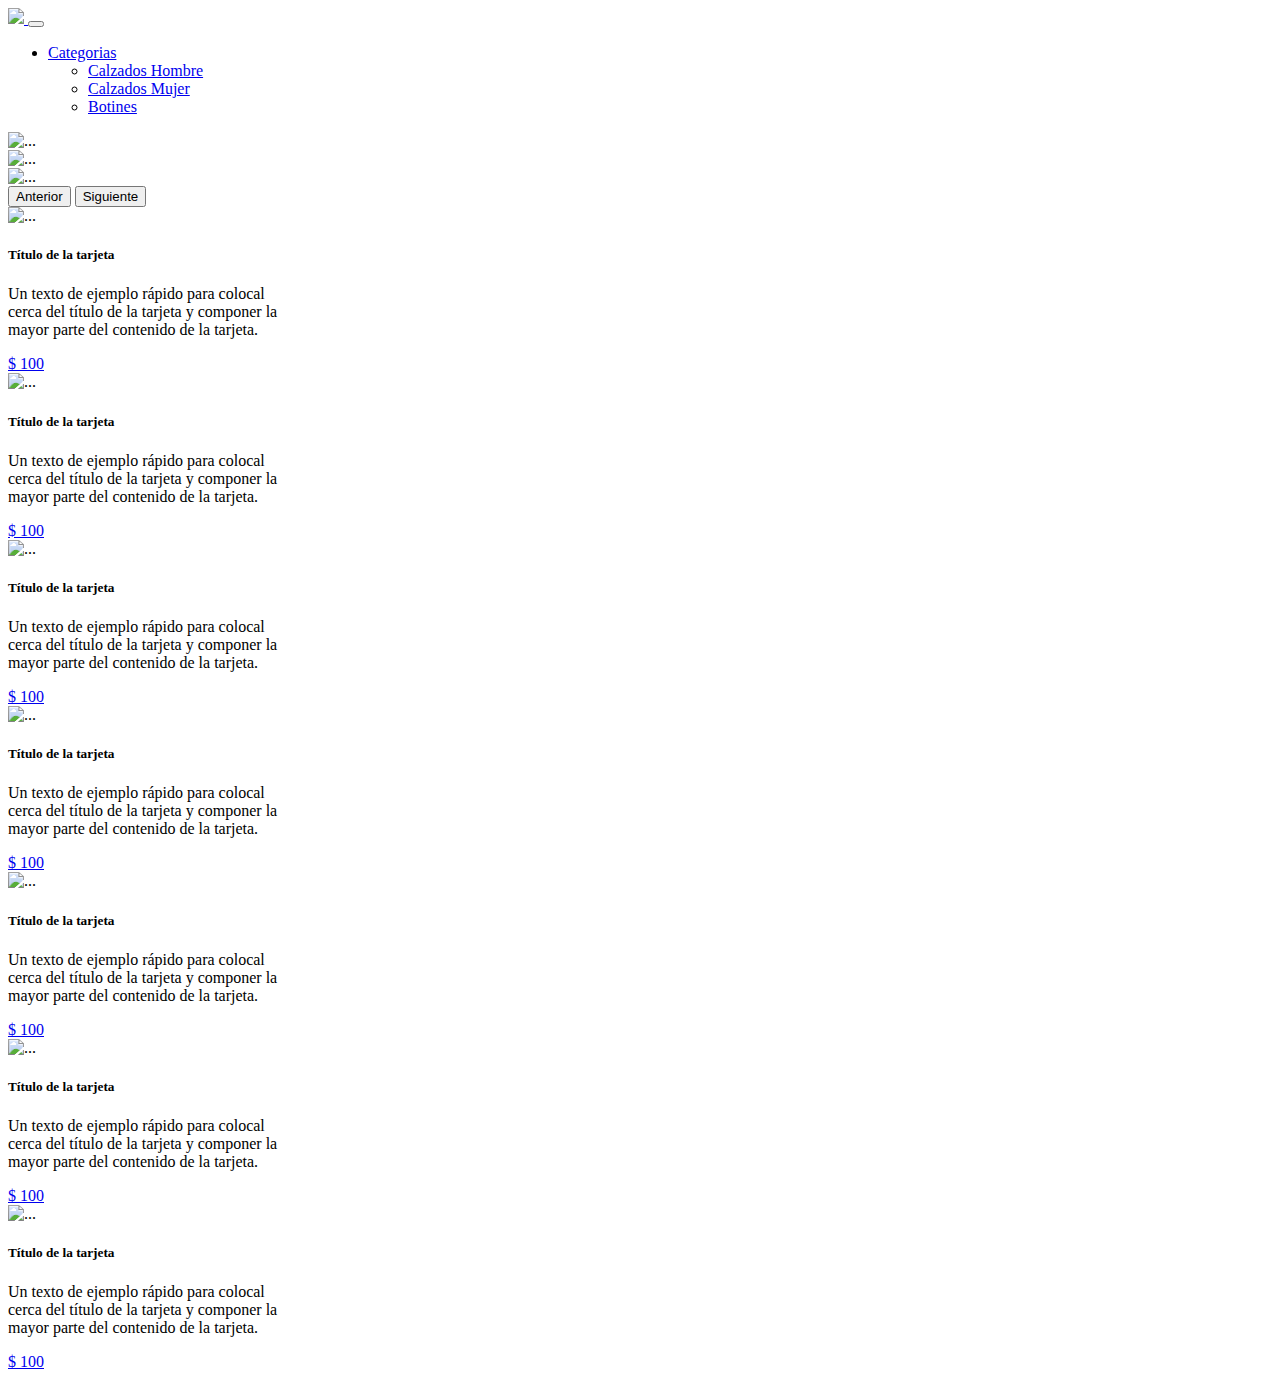
==== project/index.html @ 27484e01 "nuevo proyecto con B. version 2" ====
<!DOCTYPE html>
<html lang="en">
<head>
    <meta charset="UTF-8">
    <meta name="viewport" content="width=device-width, initial-scale=1.0">
    <title>Document v2</title>

    <link href="https://cdn.jsdelivr.net/npm/bootstrap@5.3.1/dist/css/bootstrap.min.css" rel="stylesheet" integrity="sha384-4bw+/aepP/YC94hEpVNVgiZdgIC5+VKNBQNGCHeKRQN+PtmoHDEXuppvnDJzQIu9" crossorigin="anonymous">

    <link rel="stylesheet" href="/styles.css" />

</head>
<body>
    
    <header>
 
        <nav class="navbar navbar-expand-lg navbar-dark bg-dark">
            <div class="container-fluid">
              <a class="navbar-brand" href="#">
                <img height="70px" src="https://1000marcas.net/wp-content/uploads/2019/11/Nike-logo.jpg" />
              </a>
              <button class="navbar-toggler" type="button" data-bs-toggle="collapse" data-bs-target="#navbarNavDarkDropdown" aria-controls="navbarNavDarkDropdown" aria-expanded="false" aria-label="Toggle navigation">
                <span class="navbar-toggler-icon"></span>
              </button>
              <div class="collapse navbar-collapse" id="navbarNavDarkDropdown">
                <ul class="navbar-nav">
                  <li class="nav-item dropdown">
                    <a class="nav-link dropdown-toggle" href="#" id="navbarDarkDropdownMenuLink" role="button" data-bs-toggle="dropdown" aria-expanded="false">
                      Categorias
                    </a>
                    <ul class="dropdown-menu dropdown-menu-dark" aria-labelledby="navbarDarkDropdownMenuLink">
                      <li><a class="dropdown-item" href="#">Calzados Hombre</a></li>
                      <li><a class="dropdown-item" href="#">Calzados Mujer</a></li>
                      <li><a class="dropdown-item" href="#">Botines</a></li>
                    </ul>
                  </li>
                </ul>
              </div>
            </div>
          </nav>

          <div id="carouselExampleControls" class="carousel slide" data-bs-ride="carousel"  >
            <div class="carousel-inner">
              <div class="carousel-item active">
                <img src="https://www.marketingdirecto.com/wp-content/uploads/2023/02/Nike-apuesta-por-este-calzado-de-ciencia-ficcion-en-3D-de-Tibz-Ferratche-de-Ballistic.jpg" class="d-block w-100  my-carousel-img" alt="...">
              </div>
              <div class="carousel-item">
                <img src="https://encrypted-tbn0.gstatic.com/images?q=tbn:ANd9GcQdWGn2dQeX5mdNo3nC0_x99oDis5z-14eDLoUFnKxUtKeS3B9_Rhb_Trfr8w24XRM7_24&usqp=CAU" class="d-block w-100  my-carousel-img" alt="...">
              </div>
              <div class="carousel-item">
                <img src="https://encrypted-tbn0.gstatic.com/images?q=tbn:ANd9GcQ0CabfcN68k-OVJmcD4U_Kgp_JBuONZNvbrEkk-71yY1JDT4PBXweblCeJ2eO82tA9Z0U&usqp=CAU" class="d-block w-100  my-carousel-img" alt="...">
              </div>
            </div>
            <button class="carousel-control-prev" type="button" data-bs-target="#carouselExampleControls" data-bs-slide="prev">
              <span class="carousel-control-prev-icon" aria-hidden="true"></span>
              <span class="visually-hidden">Anterior</span>
            </button>
            <button class="carousel-control-next" type="button" data-bs-target="#carouselExampleControls" data-bs-slide="next">
              <span class="carousel-control-next-icon" aria-hidden="true"></span>
              <span class="visually-hidden">Siguiente</span>
            </button>
          </div>


    </header>

    <main>

        <div class="container">

            <div class="d-flex flex-wrap justify-content-center mt-5">

                <div class="card m-3" style="width: 18rem;">
                    <img src="https://elcomercio.pe/resizer/YGbsc4U4UqAAIylXrNWOsRwtAZI=/580x330/smart/filters:format(jpeg):quality(75)/cloudfront-us-east-1.images.arcpublishing.com/elcomercio/4QBWLMUNLRAWTOYSVLKPTBV47M.png" class="card-img-top" alt="...">
                    <div class="card-body">
                      <h5 class="card-title">Título de la tarjeta</h5>
                      <p class="card-text">Un texto de ejemplo rápido para colocal cerca del título de la tarjeta y componer la mayor parte del contenido de la tarjeta.</p>
                      <a href="#" class="btn btn-primary">$ 100</a>
                    </div>
                  </div>


                  <div class="card m-3" style="width: 18rem;">
                    <img src="https://home.ripley.com.pe/Attachment/WOP_5/2027301849983/2027301849983_2.jpg" class="card-img-top" alt="...">
                    <div class="card-body">
                      <h5 class="card-title">Título de la tarjeta</h5>
                      <p class="card-text">Un texto de ejemplo rápido para colocal cerca del título de la tarjeta y componer la mayor parte del contenido de la tarjeta.</p>
                      <a href="#" class="btn btn-primary">$ 100</a>
                    </div>
                  </div>


                  <div class="card m-3" style="width: 18rem;">
                    <img src="https://bboys.pe/cdn/shop/products/81091471_0.jpg?v=1656214120" class="card-img-top" alt="...">
                    <div class="card-body">
                      <h5 class="card-title">Título de la tarjeta</h5>
                      <p class="card-text">Un texto de ejemplo rápido para colocal cerca del título de la tarjeta y componer la mayor parte del contenido de la tarjeta.</p>
                      <a href="#" class="btn btn-primary">$ 100</a>
                    </div>
                  </div>

                  <div class="card m-3" style="width: 18rem;">
                    <img src="https://bboys.pe/cdn/shop/products/81091471_0.jpg?v=1656214120" class="card-img-top" alt="...">
                    <div class="card-body">
                      <h5 class="card-title">Título de la tarjeta</h5>
                      <p class="card-text">Un texto de ejemplo rápido para colocal cerca del título de la tarjeta y componer la mayor parte del contenido de la tarjeta.</p>
                      <a href="#" class="btn btn-primary">$ 100</a>
                    </div>
                  </div>

                  <div class="card m-3" style="width: 18rem;">
                    <img src="https://bboys.pe/cdn/shop/products/81091471_0.jpg?v=1656214120" class="card-img-top" alt="...">
                    <div class="card-body">
                      <h5 class="card-title">Título de la tarjeta</h5>
                      <p class="card-text">Un texto de ejemplo rápido para colocal cerca del título de la tarjeta y componer la mayor parte del contenido de la tarjeta.</p>
                      <a href="#" class="btn btn-primary">$ 100</a>
                    </div>
                  </div>

                  <div class="card m-3" style="width: 18rem;">
                    <img src="https://bboys.pe/cdn/shop/products/81091471_0.jpg?v=1656214120" class="card-img-top" alt="...">
                    <div class="card-body">
                      <h5 class="card-title">Título de la tarjeta</h5>
                      <p class="card-text">Un texto de ejemplo rápido para colocal cerca del título de la tarjeta y componer la mayor parte del contenido de la tarjeta.</p>
                      <a href="#" class="btn btn-primary">$ 100</a>
                    </div>
                  </div>

                  <div class="card m-3" style="width: 18rem;">
                    <img src="https://bboys.pe/cdn/shop/products/81091471_0.jpg?v=1656214120" class="card-img-top" alt="...">
                    <div class="card-body">
                      <h5 class="card-title">Título de la tarjeta</h5>
                      <p class="card-text">Un texto de ejemplo rápido para colocal cerca del título de la tarjeta y componer la mayor parte del contenido de la tarjeta.</p>
                      <a href="#" class="btn btn-primary">$ 100</a>
                    </div>
                  </div>


            </div>

        </div>

    </main>


    <footer>

    </footer>

    <script src="https://cdn.jsdelivr.net/npm/bootstrap@5.3.1/dist/js/bootstrap.bundle.min.js" integrity="sha384-HwwvtgBNo3bZJJLYd8oVXjrBZt8cqVSpeBNS5n7C8IVInixGAoxmnlMuBnhbgrkm" crossorigin="anonymous"></script>

</body>
</html>
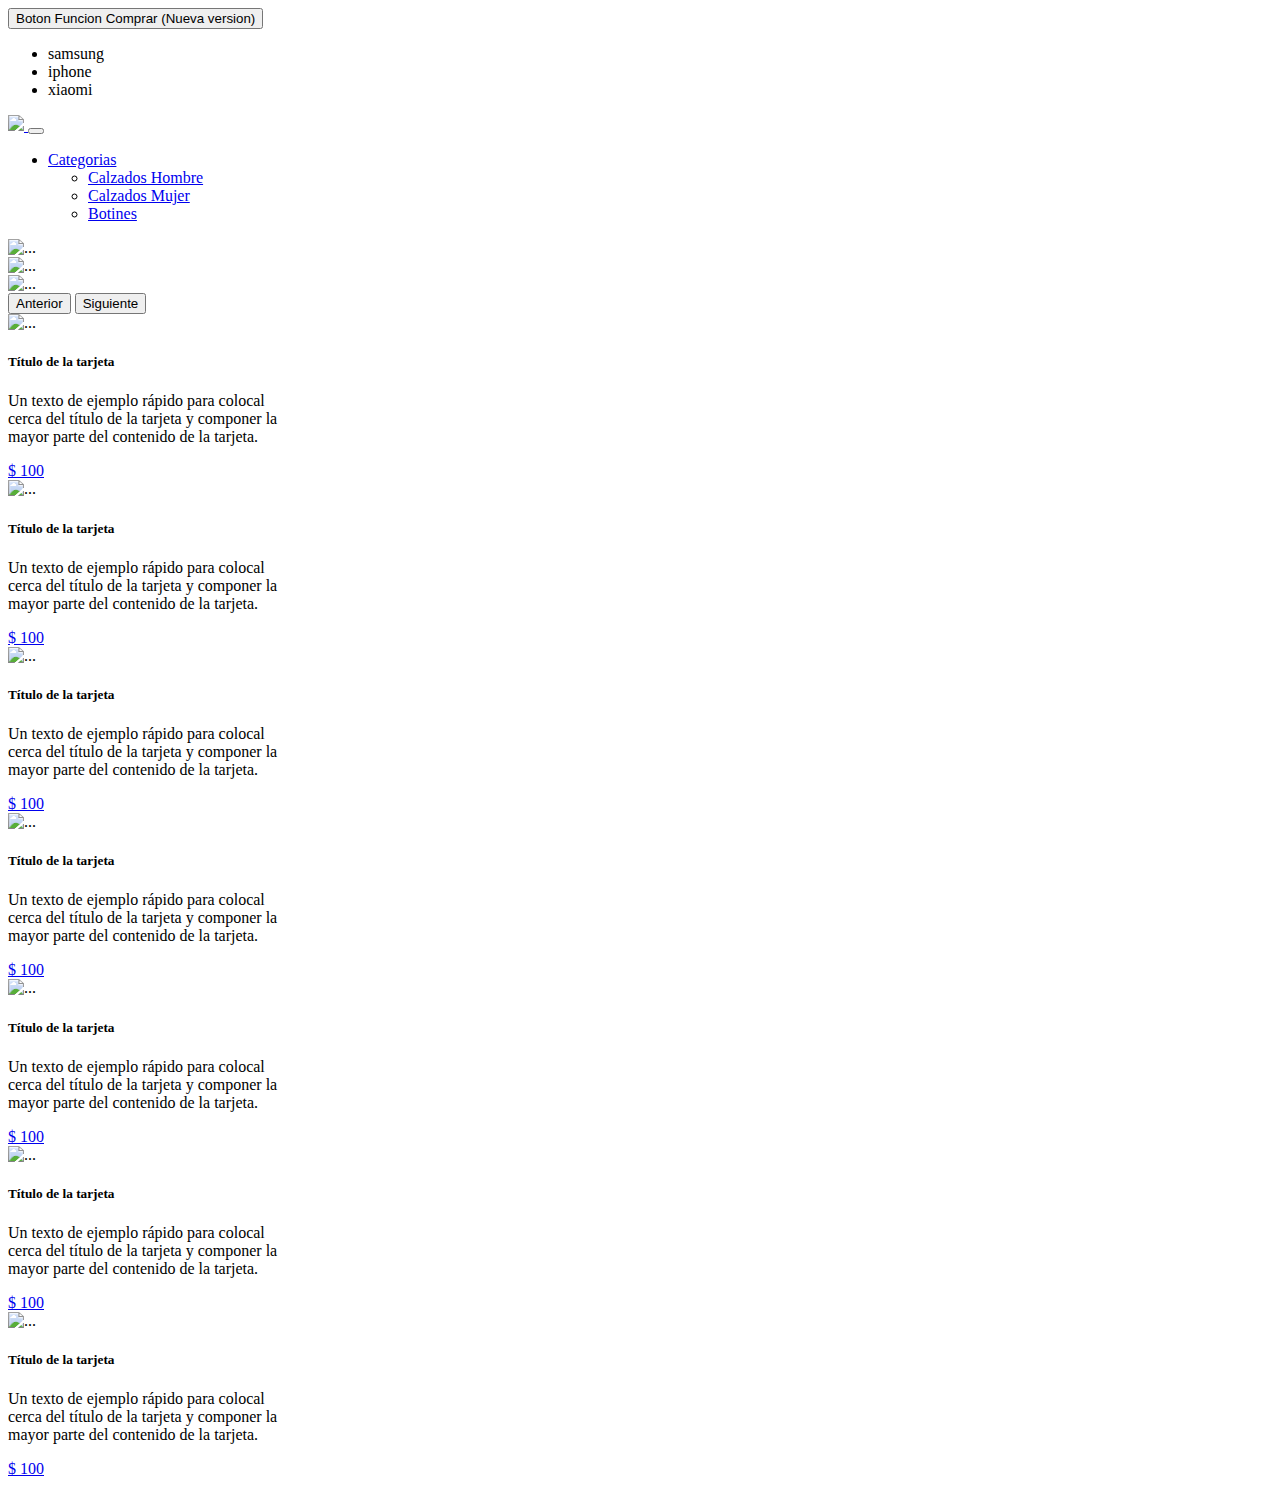
==== commit 34391450: "actualizando boton comprar" ====
--- a/project/index.html
+++ b/project/index.html
@@ -3,7 +3,9 @@
 <head>
     <meta charset="UTF-8">
     <meta name="viewport" content="width=device-width, initial-scale=1.0">
-    <title>Document v2</title>
+
+    <title>Document Version Produccion</title>
+  
 
     <link href="https://cdn.jsdelivr.net/npm/bootstrap@5.3.1/dist/css/bootstrap.min.css" rel="stylesheet" integrity="sha384-4bw+/aepP/YC94hEpVNVgiZdgIC5+VKNBQNGCHeKRQN+PtmoHDEXuppvnDJzQIu9" crossorigin="anonymous">
 
@@ -12,6 +14,16 @@
 </head>
 <body>
     
+
+  <button>Boton Funcion Comprar (Nueva version) </button>
+
+  <!-- nueva funcion! -->
+  <ul>
+    <li>samsung</li>
+    <li>iphone</li>
+    <li>xiaomi</li>
+  </ul>
+
     <header>
  
         <nav class="navbar navbar-expand-lg navbar-dark bg-dark">
